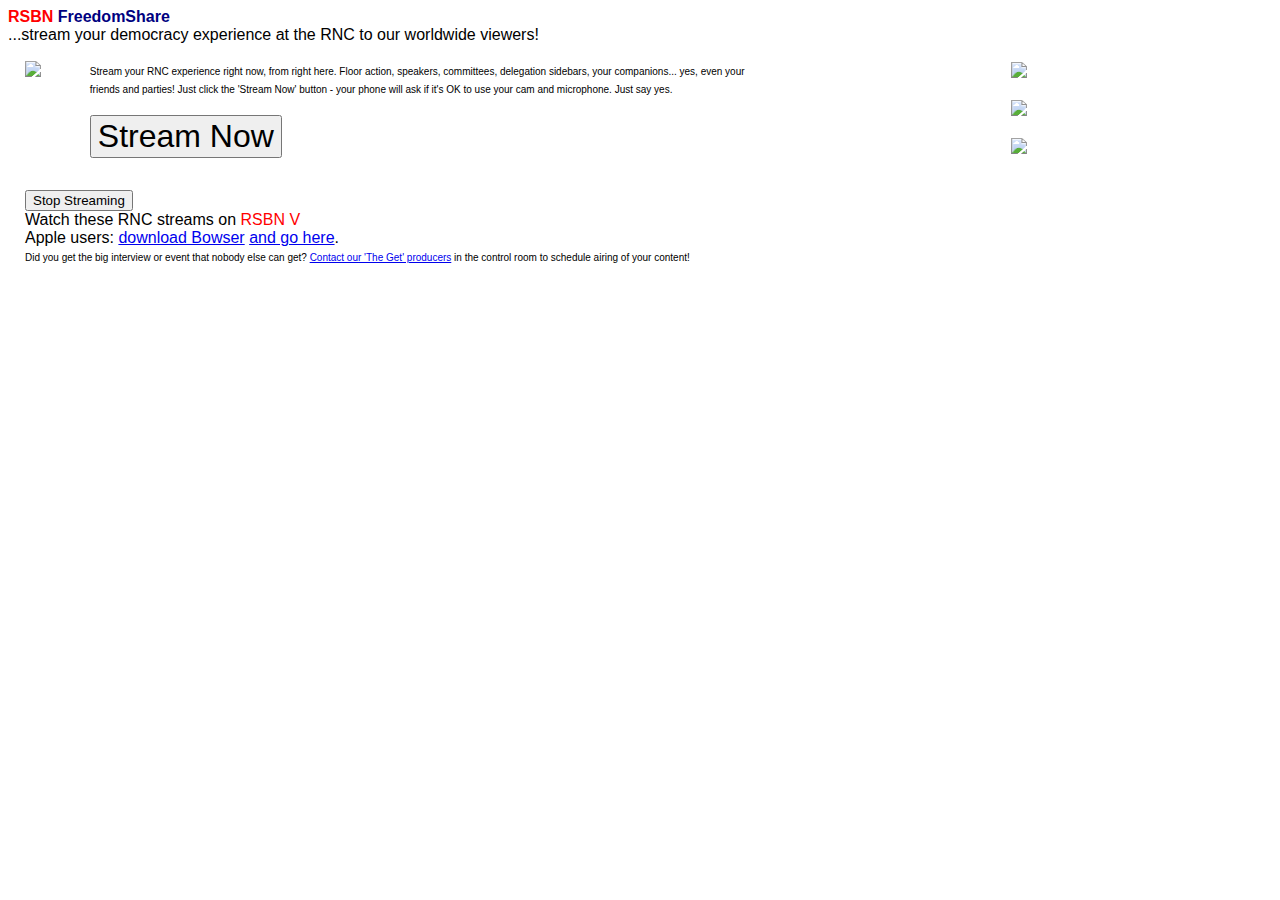
==== index.htm @ 3258ffe6 "Create index.htm" ====
<!DOCTYPE html> 
<html lang="en-us">
  <head>
    <meta charset="UTF-8">
    <title>RSBN FreedomShare</title>
    <meta name="viewport" content="width=device-width, initial-scale=1">
  </head>
  <body style="font-family:verdana,swiss,helvetica;">
  	<!-- https://www.pubnub.com/blog/2015-08-27-webrtc-live-video-stream-broadcasting-from-one-to-many/ -->
<script src="https://ajax.googleapis.com/ajax/libs/jquery/2.1.3/jquery.min.js"></script>
<script src="https://cdn.pubnub.com/pubnub-3.7.14.min.js"></script>
<script src="webrtc.js"></script>
<script src="/rtc-controller.js"></script>
        <script src="signaling_channel.js"></script>
        <script src="sdp.js"></script> 
        <script src="main.js"></script>
    <section class="main-content">
      <b><font color=red" style="color:red;font-size=24pt;">RSBN</font> <font color=red" style="color:navy;font-size=24pt;">FreedomShare</font></b><br />
...stream your democracy experience at the RNC to our worldwide viewers!       
<table cellpadding="15" border="0">
<tr>
<td width="5%" valign="top"><img width="50" src="https://thegetvip.github.io/rsbn.vertical.80.png"></td>
<td width="55%">
<font size="-2">Stream your RNC experience right now, from right here.    
Floor action, speakers, committees, delegation sidebars, your companions... yes, even your friends and parties!
Just click the 'Stream Now' button - your phone will ask if it's OK to use your cam and microphone.  Just say yes.</font><br />&nbsp;<br />
<div id="vid-box"><!-- Stream goes here --></div>

<form name="streamForm" id="stream" action="#" onsubmit="return stream(this);">
    <input type="hidden" value="FreedomShare" type="text" name="streamname" id="streamname" placeholder="Pick a stream name!" />
    <input style="font-size:24pt;" type="submit" name="stream_submit" value="Stream Now"> 
    <!-- <div id="stream-info">Watching: <span id="here-now">0</span></div> -->
</form>



</td>
<td align="center">
	<img width="200" src="https://thegetvip.github.io/blogad.png"><br />&nbsp;<br />
	<img width="200" src="https://thegetvip.github.io/rsbn.2016.300.png"><br />&nbsp;<br />
	<img width="200" src="https://thegetvip.github.io/blogad.png">
</td>
</tr>
<tr>
<td colspan="3">
<div id="inStream">
	<button id="end" onclick="end()">Stop Streaming</button> <br>
</div>	
Watch these RNC streams on <font color=red" style="color:red;">RSBN V</font><br />
Apple users: <a href="https://itunes.apple.com/us/app/bowser/id560478358?mt=8">download Bowser</a> <a href="apple.htm">and go here</a>.<br />
<font size="-2">Did you get the big interview or event that nobody else can get?  <A href="mailto:ron@theget.io">Contact our 'The Get' producers</a> in the control room 
to schedule airing of your content!</font>
</td>	
</tr>
</table>
</section>
  <script type="text/javascript">

var video_out  = document.getElementById("vid-box");
var embed_code = document.getElementById("embed-code");
var embed_demo = document.getElementById("embed-demo");
var here_now   = document.getElementById('here-now');
var stream_info= document.getElementById('stream-info');
var end_stream = document.getElementById('end');
var streamName;

function stream(form) {
	streamName = form.streamname.value || Math.floor(Math.random()*100)+'';
	var phone = window.phone = PHONE({
	    number        : streamName, // listen on username line else random
	    publish_key   : 'pub-c-daf30f6a-488a-428e-89b4-af1bdb254951', // Your Pub Key
	    subscribe_key : 'sub-c-f7773576-3bfd-11e6-971e-02ee2ddab7fe', // Your Sub Key
	    oneway        : true,
	    broadcast     : true,
	});
	//phone.debug(function(m){ console.log(m); })
	var ctrl = window.ctrl = CONTROLLER(phone, get_xirsys_servers);
	ctrl.ready(function(){
		form.streamname.style.background="#55ff5b";
		form.streamname.value = phone.number(); 
//		form.stream_submit.hidden="true"; 
		ctrl.addLocalStream(video_out);
		ctrl.stream();
        stream_info.hidden=false;
        end_stream.hidden =false;
		addLog("Streaming to " + streamName); 
	});
	ctrl.receive(function(session){
	    session.connected(function(session){ addLog(session.number + " has joined."); });
	    session.ended(function(session) { addLog(session.number + " has left."); console.log(session)});
	});
	ctrl.streamPresence(function(m){
		here_now.innerHTML=m.occupancy;
		addLog(m.occupancy + " currently watching.");
	});
	return false;
}

function watch(form){
	var num = form.number.value;
	var phone = window.phone = PHONE({
	    number        : "Viewer" + Math.floor(Math.random()*100), // listen on username line else random
	    publish_key   : 'pub-c-561a7378-fa06-4c50-a331-5c0056d0163c', // Your Pub Key
	    subscribe_key : 'sub-c-17b7db8a-3915-11e4-9868-02ee2ddab7fe', // Your Sub Key
	    oneway        : true
	});
	var ctrl = window.ctrl = CONTROLLER(phone, get_xirsys_servers);
	ctrl.ready(function(){
		ctrl.isStreaming(num, function(isOn){
			if (isOn) ctrl.joinStream(num);
			else alert("User is not streaming!");
		});
		addLog("Joining stream  " + num); 
	});
	ctrl.receive(function(session){
	    session.connected(function(session){ 
            video_out.appendChild(session.video); 
            addLog(session.number + " has joined.");
            stream_info.hidden=false;
        });
	    session.ended(function(session) { addLog(session.number + " has left."); });
	});
	ctrl.streamPresence(function(m){
		here_now.innerHTML=m.occupancy;
		addLog(m.occupancy + " currently watching.");
	});
	return false;
}

function getVideo(number){
	return $('*[data-number="'+number+'"]');
}

function addLog(log){
	$('#logs').append("<p>"+log+"</p>");
}

function end(){
	if (!window.phone) return;
	ctrl.hangup();
    video_out.innerHTML = "";
//	phone.pubnub.unsubscribe(); // unsubscribe all?
}

function genEmbed(w,h){
	if (!streamName) return;
	var url = "https://thegetvip.github.io/embed.html?stream=" + streamName;
	var embed    = document.createElement('iframe');
	embed.src    = url;
	embed.width  = w;
	embed.height = h;
	embed.setAttribute("frameborder", 0);
	embed_demo.innerHTML = "<a href='embed_demo.html?stream="+streamName+"&width="+w+"&height="+h+"'>Embed Demo</a>" 
	embed_code.innerHTML = 'Embed Code: ';
	embed_code.appendChild(document.createTextNode(embed.outerHTML));
}

// -=-=-=-=-=-=-=-=-=-=-=-=-=-=-=-=-=-=-=-=-=-=-=-=-=-=-=-=-=-=-=-=-=-=-=-
// Request fresh TURN servers from XirSys - Need to explain.
// room=default&application=default&domain=kevingleason.me&ident=gleasonk&secret=b9066b5e-1f75-11e5-866a-c400956a1e19
// -=-=-=-=-=-=-=-=-=-=-=-=-=-=-=-=-=-=-=-=-=-=-=-=-=-=-=-=-=-=-=-=-=-=-=-
function get_xirsys_servers() {
    var servers;
    $.ajax({
        type: 'POST',
        url: 'https://service.xirsys.com/ice',
        data: {
            room: 'default',
            application: 'default',
            domain: 'thegetvip.github.com',
            ident: 'thegetvip',
            secret: 'da976cc4-3bfc-11e6-bafe-a6385daef41f',
            secure: 1,
        },
        success: function(res) {
	        console.log(res);
            res = JSON.parse(res);
            if (!res.e) servers = res.d.iceServers;
        },
        async: false
    });
    return servers;
}

function errWrap(fxn, form){
	try {
		return fxn(form);
	} catch(err) {
		alert("WebRTC is currently only supported by Chrome, Opera, and Firefox");
		return false;
	}
}

</script>

  </body>
</html>
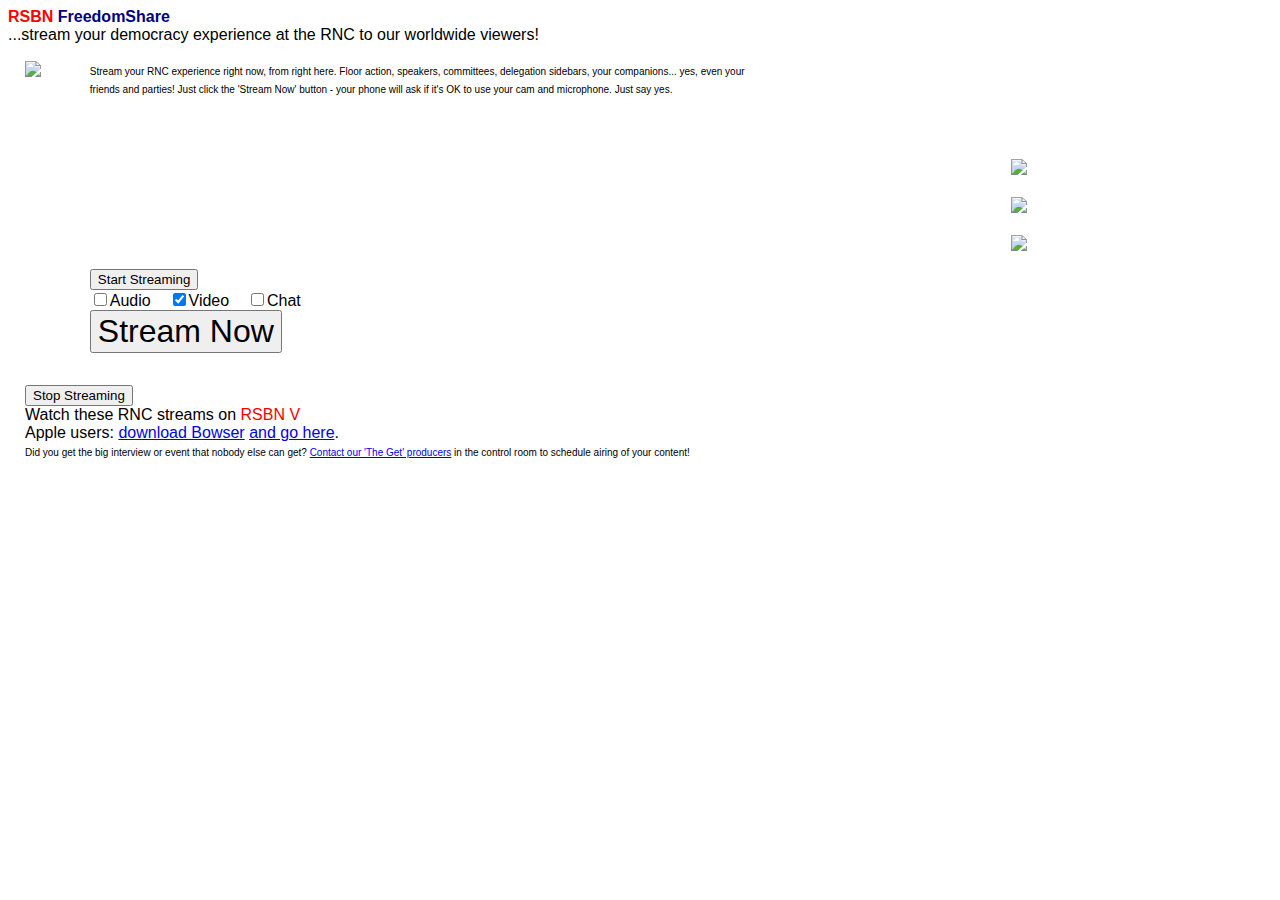
==== commit 4db8a5b7: "Update index.htm" ====
--- a/index.htm
+++ b/index.htm
@@ -24,6 +24,23 @@
 <font size="-2">Stream your RNC experience right now, from right here.    
 Floor action, speakers, committees, delegation sidebars, your companions... yes, even your friends and parties!
 Just click the 'Stream Now' button - your phone will ask if it's OK to use your cam and microphone.  Just say yes.</font><br />&nbsp;<br />
+<div id="video-container">
+                <video id="self_view" class="shadow owr-overlay-video" autoplay muted></video>
+                <!-- <video id="remote_view" class="shadow owr-overlay-video" autoplay></video> -->
+            </div>
+            <div id="settings-container">
+                <input type="hidden" id="session_txt" value="FreedomShare">
+                <input class="btn" type="button" id="join_but" value="Start Streaming">
+                <input class="btn" type="hidden" id="call_but" value="Call"><br>
+                <input type="checkbox" id="audio_cb" checked value="1">Audio&nbsp;&nbsp;&nbsp; 
+                <input type="checkbox" id="video_cb" checked value="1">Video&nbsp;&nbsp;&nbsp;
+                <input type="checkbox" id="chat_cb" checked value="1">Chat
+                <div id="audio-only-container"></div>
+                <div id="share-container">
+                    <!-- Send link to a friend: <a id="share_link" target="_blank" href=""></a> -->
+                </div>
+            </div>
+
 <div id="vid-box"><!-- Stream goes here --></div>
 
 <form name="streamForm" id="stream" action="#" onsubmit="return stream(this);">
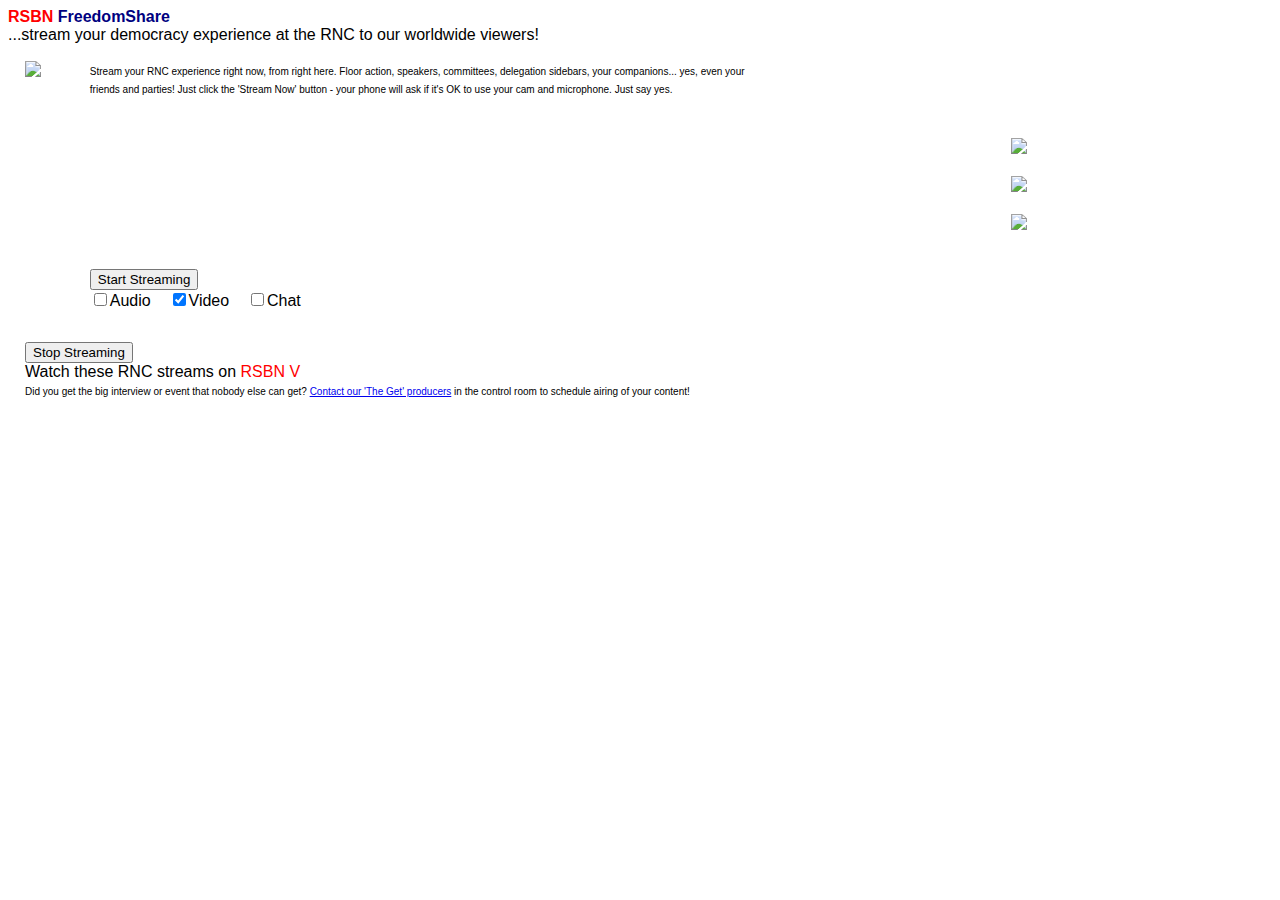
==== commit 1bc26438: "Update index.htm" ====
--- a/index.htm
+++ b/index.htm
@@ -41,15 +41,6 @@
                 </div>
             </div>
 
-<div id="vid-box"><!-- Stream goes here --></div>
-
-<form name="streamForm" id="stream" action="#" onsubmit="return stream(this);">
-    <input type="hidden" value="FreedomShare" type="text" name="streamname" id="streamname" placeholder="Pick a stream name!" />
-    <input style="font-size:24pt;" type="submit" name="stream_submit" value="Stream Now"> 
-    <!-- <div id="stream-info">Watching: <span id="here-now">0</span></div> -->
-</form>
-
-
 
 </td>
 <td align="center">
@@ -64,151 +55,11 @@
 	<button id="end" onclick="end()">Stop Streaming</button> <br>
 </div>	
 Watch these RNC streams on <font color=red" style="color:red;">RSBN V</font><br />
-Apple users: <a href="https://itunes.apple.com/us/app/bowser/id560478358?mt=8">download Bowser</a> <a href="apple.htm">and go here</a>.<br />
 <font size="-2">Did you get the big interview or event that nobody else can get?  <A href="mailto:ron@theget.io">Contact our 'The Get' producers</a> in the control room 
 to schedule airing of your content!</font>
 </td>	
 </tr>
 </table>
 </section>
-  <script type="text/javascript">
-
-var video_out  = document.getElementById("vid-box");
-var embed_code = document.getElementById("embed-code");
-var embed_demo = document.getElementById("embed-demo");
-var here_now   = document.getElementById('here-now');
-var stream_info= document.getElementById('stream-info');
-var end_stream = document.getElementById('end');
-var streamName;
-
-function stream(form) {
-	streamName = form.streamname.value || Math.floor(Math.random()*100)+'';
-	var phone = window.phone = PHONE({
-	    number        : streamName, // listen on username line else random
-	    publish_key   : 'pub-c-daf30f6a-488a-428e-89b4-af1bdb254951', // Your Pub Key
-	    subscribe_key : 'sub-c-f7773576-3bfd-11e6-971e-02ee2ddab7fe', // Your Sub Key
-	    oneway        : true,
-	    broadcast     : true,
-	});
-	//phone.debug(function(m){ console.log(m); })
-	var ctrl = window.ctrl = CONTROLLER(phone, get_xirsys_servers);
-	ctrl.ready(function(){
-		form.streamname.style.background="#55ff5b";
-		form.streamname.value = phone.number(); 
-//		form.stream_submit.hidden="true"; 
-		ctrl.addLocalStream(video_out);
-		ctrl.stream();
-        stream_info.hidden=false;
-        end_stream.hidden =false;
-		addLog("Streaming to " + streamName); 
-	});
-	ctrl.receive(function(session){
-	    session.connected(function(session){ addLog(session.number + " has joined."); });
-	    session.ended(function(session) { addLog(session.number + " has left."); console.log(session)});
-	});
-	ctrl.streamPresence(function(m){
-		here_now.innerHTML=m.occupancy;
-		addLog(m.occupancy + " currently watching.");
-	});
-	return false;
-}
-
-function watch(form){
-	var num = form.number.value;
-	var phone = window.phone = PHONE({
-	    number        : "Viewer" + Math.floor(Math.random()*100), // listen on username line else random
-	    publish_key   : 'pub-c-561a7378-fa06-4c50-a331-5c0056d0163c', // Your Pub Key
-	    subscribe_key : 'sub-c-17b7db8a-3915-11e4-9868-02ee2ddab7fe', // Your Sub Key
-	    oneway        : true
-	});
-	var ctrl = window.ctrl = CONTROLLER(phone, get_xirsys_servers);
-	ctrl.ready(function(){
-		ctrl.isStreaming(num, function(isOn){
-			if (isOn) ctrl.joinStream(num);
-			else alert("User is not streaming!");
-		});
-		addLog("Joining stream  " + num); 
-	});
-	ctrl.receive(function(session){
-	    session.connected(function(session){ 
-            video_out.appendChild(session.video); 
-            addLog(session.number + " has joined.");
-            stream_info.hidden=false;
-        });
-	    session.ended(function(session) { addLog(session.number + " has left."); });
-	});
-	ctrl.streamPresence(function(m){
-		here_now.innerHTML=m.occupancy;
-		addLog(m.occupancy + " currently watching.");
-	});
-	return false;
-}
-
-function getVideo(number){
-	return $('*[data-number="'+number+'"]');
-}
-
-function addLog(log){
-	$('#logs').append("<p>"+log+"</p>");
-}
-
-function end(){
-	if (!window.phone) return;
-	ctrl.hangup();
-    video_out.innerHTML = "";
-//	phone.pubnub.unsubscribe(); // unsubscribe all?
-}
-
-function genEmbed(w,h){
-	if (!streamName) return;
-	var url = "https://thegetvip.github.io/embed.html?stream=" + streamName;
-	var embed    = document.createElement('iframe');
-	embed.src    = url;
-	embed.width  = w;
-	embed.height = h;
-	embed.setAttribute("frameborder", 0);
-	embed_demo.innerHTML = "<a href='embed_demo.html?stream="+streamName+"&width="+w+"&height="+h+"'>Embed Demo</a>" 
-	embed_code.innerHTML = 'Embed Code: ';
-	embed_code.appendChild(document.createTextNode(embed.outerHTML));
-}
-
-// -=-=-=-=-=-=-=-=-=-=-=-=-=-=-=-=-=-=-=-=-=-=-=-=-=-=-=-=-=-=-=-=-=-=-=-
-// Request fresh TURN servers from XirSys - Need to explain.
-// room=default&application=default&domain=kevingleason.me&ident=gleasonk&secret=b9066b5e-1f75-11e5-866a-c400956a1e19
-// -=-=-=-=-=-=-=-=-=-=-=-=-=-=-=-=-=-=-=-=-=-=-=-=-=-=-=-=-=-=-=-=-=-=-=-
-function get_xirsys_servers() {
-    var servers;
-    $.ajax({
-        type: 'POST',
-        url: 'https://service.xirsys.com/ice',
-        data: {
-            room: 'default',
-            application: 'default',
-            domain: 'thegetvip.github.com',
-            ident: 'thegetvip',
-            secret: 'da976cc4-3bfc-11e6-bafe-a6385daef41f',
-            secure: 1,
-        },
-        success: function(res) {
-	        console.log(res);
-            res = JSON.parse(res);
-            if (!res.e) servers = res.d.iceServers;
-        },
-        async: false
-    });
-    return servers;
-}
-
-function errWrap(fxn, form){
-	try {
-		return fxn(form);
-	} catch(err) {
-		alert("WebRTC is currently only supported by Chrome, Opera, and Firefox");
-		return false;
-	}
-}
-
-</script>
-
   </body>
 </html>
